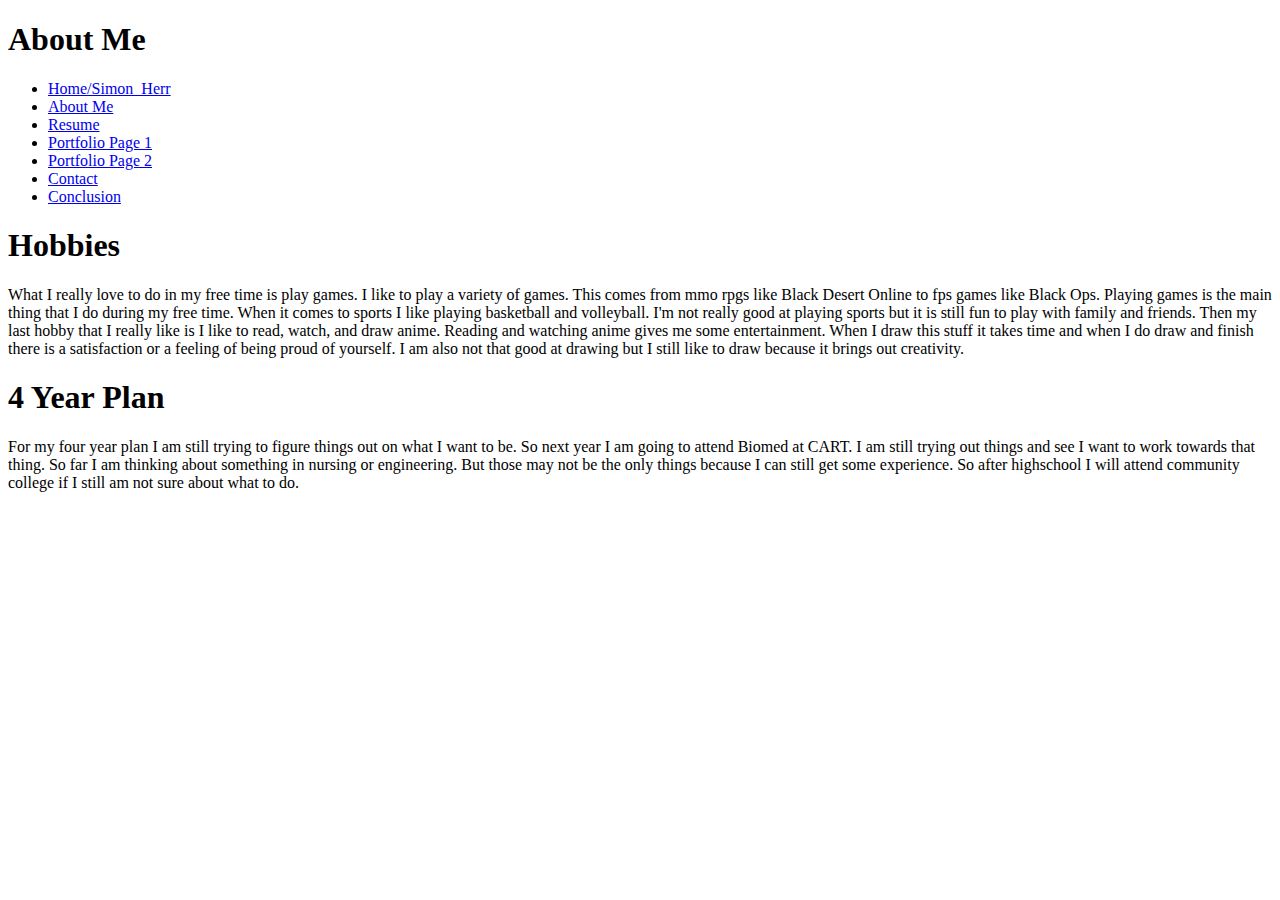
==== AboutMe.html @ 35c7e7ea "first commit" ====
<!DOCTYPE html>
<html lang="en">
<head>
    <meta charset="UTF-8">
    <meta name="viewport" content="width=device-width, initial-scale=1.0">
    <title>Document</title>
</head>
<h1>About Me</h1>
<ul>
    <li><a href="Simon.html">Home/Simon_Herr</a></li>
    <li><a href="AboutMe.html">About Me</a></li>
    <li><a href="Resume.html">Resume</a></li>
    <li><a href="Portfolio_Page_1.html">Portfolio Page 1</a></li>
    <li><a href="Portfolio_Page_2.html">Portfolio Page 2</a></li>
    <li><a href="Contact.html">Contact</a></li>
    <li><a href="Conclusion.html">Conclusion</a></li>
  </ul>
  
<body>
    <h1>Hobbies</h1>
    <p>What I really love to do in my free time is play games. I like to play a variety of games. This comes from mmo rpgs like Black Desert Online to fps games like Black Ops. Playing games is the main thing that I do during my free time. When it comes to sports I like playing basketball and volleyball. I'm not really good at playing sports but it is still fun to play with family and friends. Then my last hobby that I really like is I like to read, watch, and draw anime. Reading and watching anime gives me some entertainment. When I draw this stuff it takes time and when I do draw and finish there is a satisfaction or a feeling of being proud of yourself. I am also not that good at drawing but I still like to draw because it brings out creativity.
    </p>
    <h1>4 Year Plan</h1>
    <p>For my four year plan I am still trying to figure things out on what I want to be. So next year I am going to attend Biomed at CART. I am still trying out things and see I want to work towards that thing. So far I am thinking about something in nursing or engineering. But those may not be the only things because I can still get some experience. So after highschool I will attend community college if I still am not sure about what to do. 
    </p>
</body>
</html>
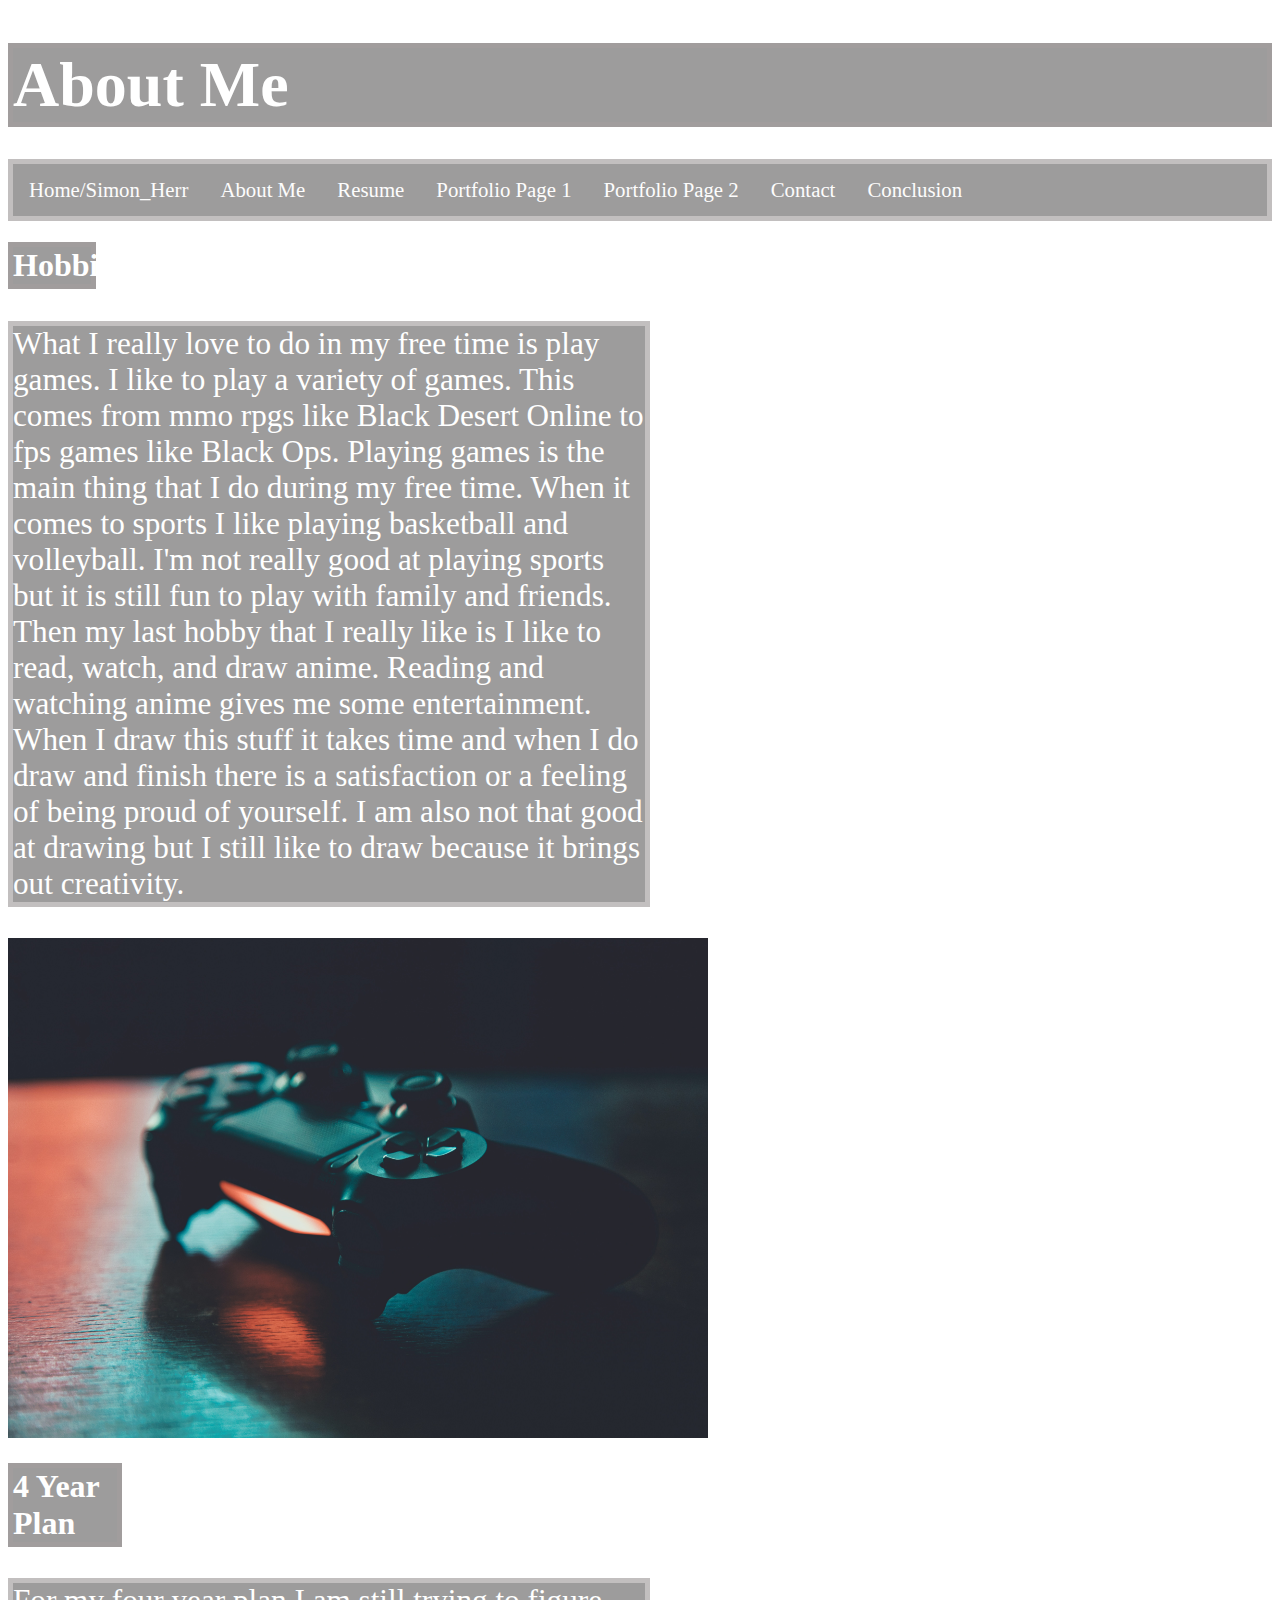
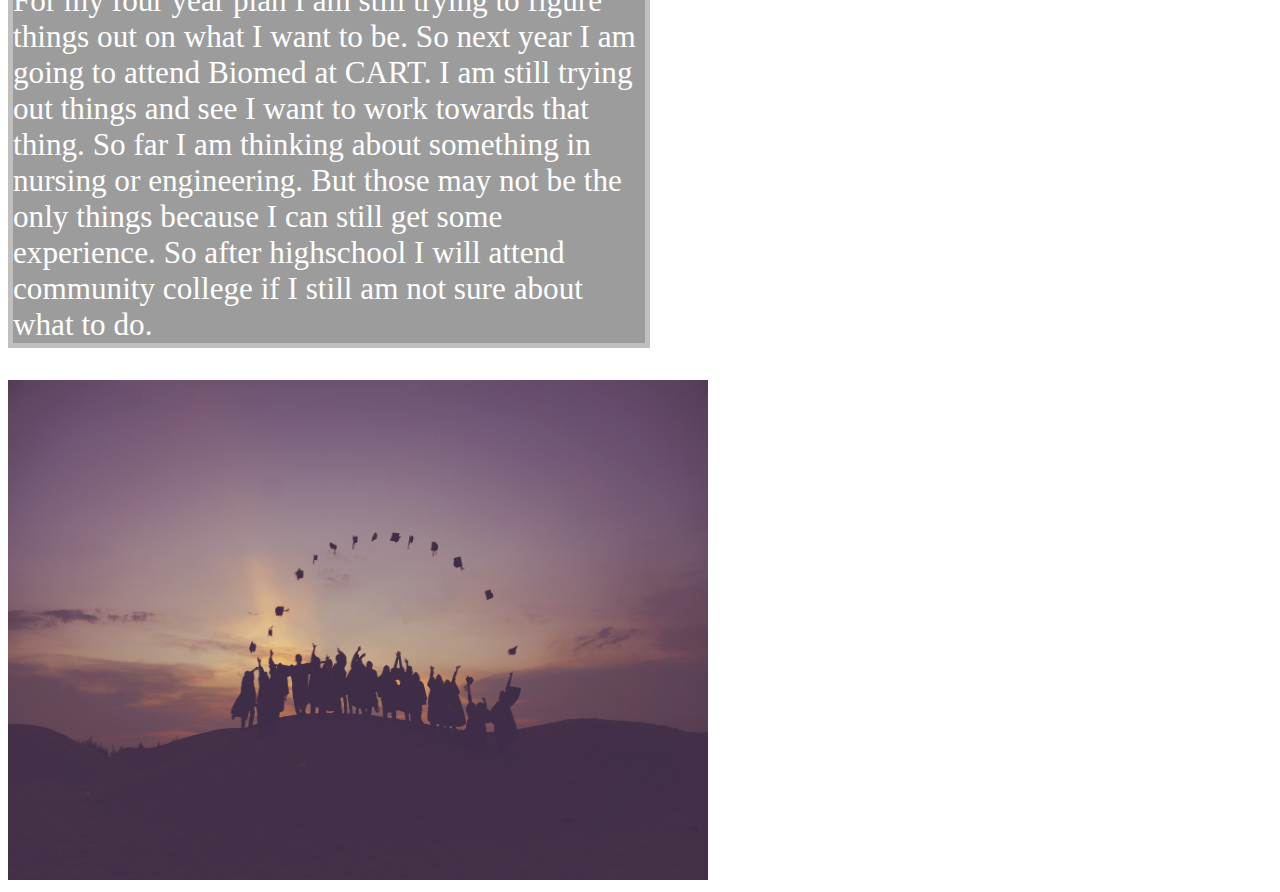
==== commit cce232e3: "Still in progress" ====
--- a/AboutMe.html
+++ b/AboutMe.html
@@ -3,9 +3,10 @@
 <head>
     <meta charset="UTF-8">
     <meta name="viewport" content="width=device-width, initial-scale=1.0">
-    <title>Document</title>
+    <title>About Simon lol</title>
+    <link rel="stylesheet" href="AboutMe.css">
 </head>
-<h1>About Me</h1>
+<div class="AboutMe"><h1>About Me</h1></div>
 <ul>
     <li><a href="Simon.html">Home/Simon_Herr</a></li>
     <li><a href="AboutMe.html">About Me</a></li>
@@ -17,11 +18,14 @@
   </ul>
   
 <body>
-    <h1>Hobbies</h1>
+    <div class="hobbies">
+    <h1>Hobbies</h1></div>
     <p>What I really love to do in my free time is play games. I like to play a variety of games. This comes from mmo rpgs like Black Desert Online to fps games like Black Ops. Playing games is the main thing that I do during my free time. When it comes to sports I like playing basketball and volleyball. I'm not really good at playing sports but it is still fun to play with family and friends. Then my last hobby that I really like is I like to read, watch, and draw anime. Reading and watching anime gives me some entertainment. When I draw this stuff it takes time and when I do draw and finish there is a satisfaction or a feeling of being proud of yourself. I am also not that good at drawing but I still like to draw because it brings out creativity.
     </p>
-    <h1>4 Year Plan</h1>
+    <img src="Images/GameController.jpg" alt="Gaming Controller" width="700" height="500">
+    <div class="four_year_plan"><h1>4 Year Plan</h1></div>
     <p>For my four year plan I am still trying to figure things out on what I want to be. So next year I am going to attend Biomed at CART. I am still trying out things and see I want to work towards that thing. So far I am thinking about something in nursing or engineering. But those may not be the only things because I can still get some experience. So after highschool I will attend community college if I still am not sure about what to do. 
     </p>
+    <img src="Images/Congrats.jpg" alt="Congrats" width="700" height="500">
 </body>
 </html>--- a/AboutMe.css
+++ b/AboutMe.css
@@ -0,0 +1,56 @@
+ul {
+    list-style-type: none;
+    
+    padding: 0;
+    overflow: hidden;
+    background-color: rgba(56, 55, 55, 0.493);
+    border: 5px solid rgb(194, 191, 191);
+    width: ;
+  }
+  
+  li {
+    float: left;
+  }
+  
+  li a {
+    display: block;
+    color: rgb(253, 253, 253);
+    text-align: center;
+    padding: 14px 16px;
+    text-decoration: none;
+    font-size: 130%;
+  }
+  
+  li a:hover {
+    background-color: rgba(66, 63, 63, 0.836);
+  }
+  .AboutMe{
+    height: 100px;
+    font-size: 200%;
+  }
+
+  h1{
+    background-color: rgba(56, 55, 55, 0.493);
+    border: 5px solid rgb(161, 157, 157);
+    color: white;
+  }
+  p{
+    background-color: rgba(56, 55, 55, 0.493);
+    border: 5px solid rgb(194, 191, 191);
+    font-size: 195%;
+    width: 50%;
+    color: white;
+  }
+  
+  .hobbies{
+      width: 7%;
+  }
+  
+  .four_year_plan{
+    width: 9%;
+  }
+  
+  body{
+      background-image: url(https://image.freepik.com/free-vector/shiny-pink-watercolor-background_1055-2275.jpg);
+      background-size: cover;
+  }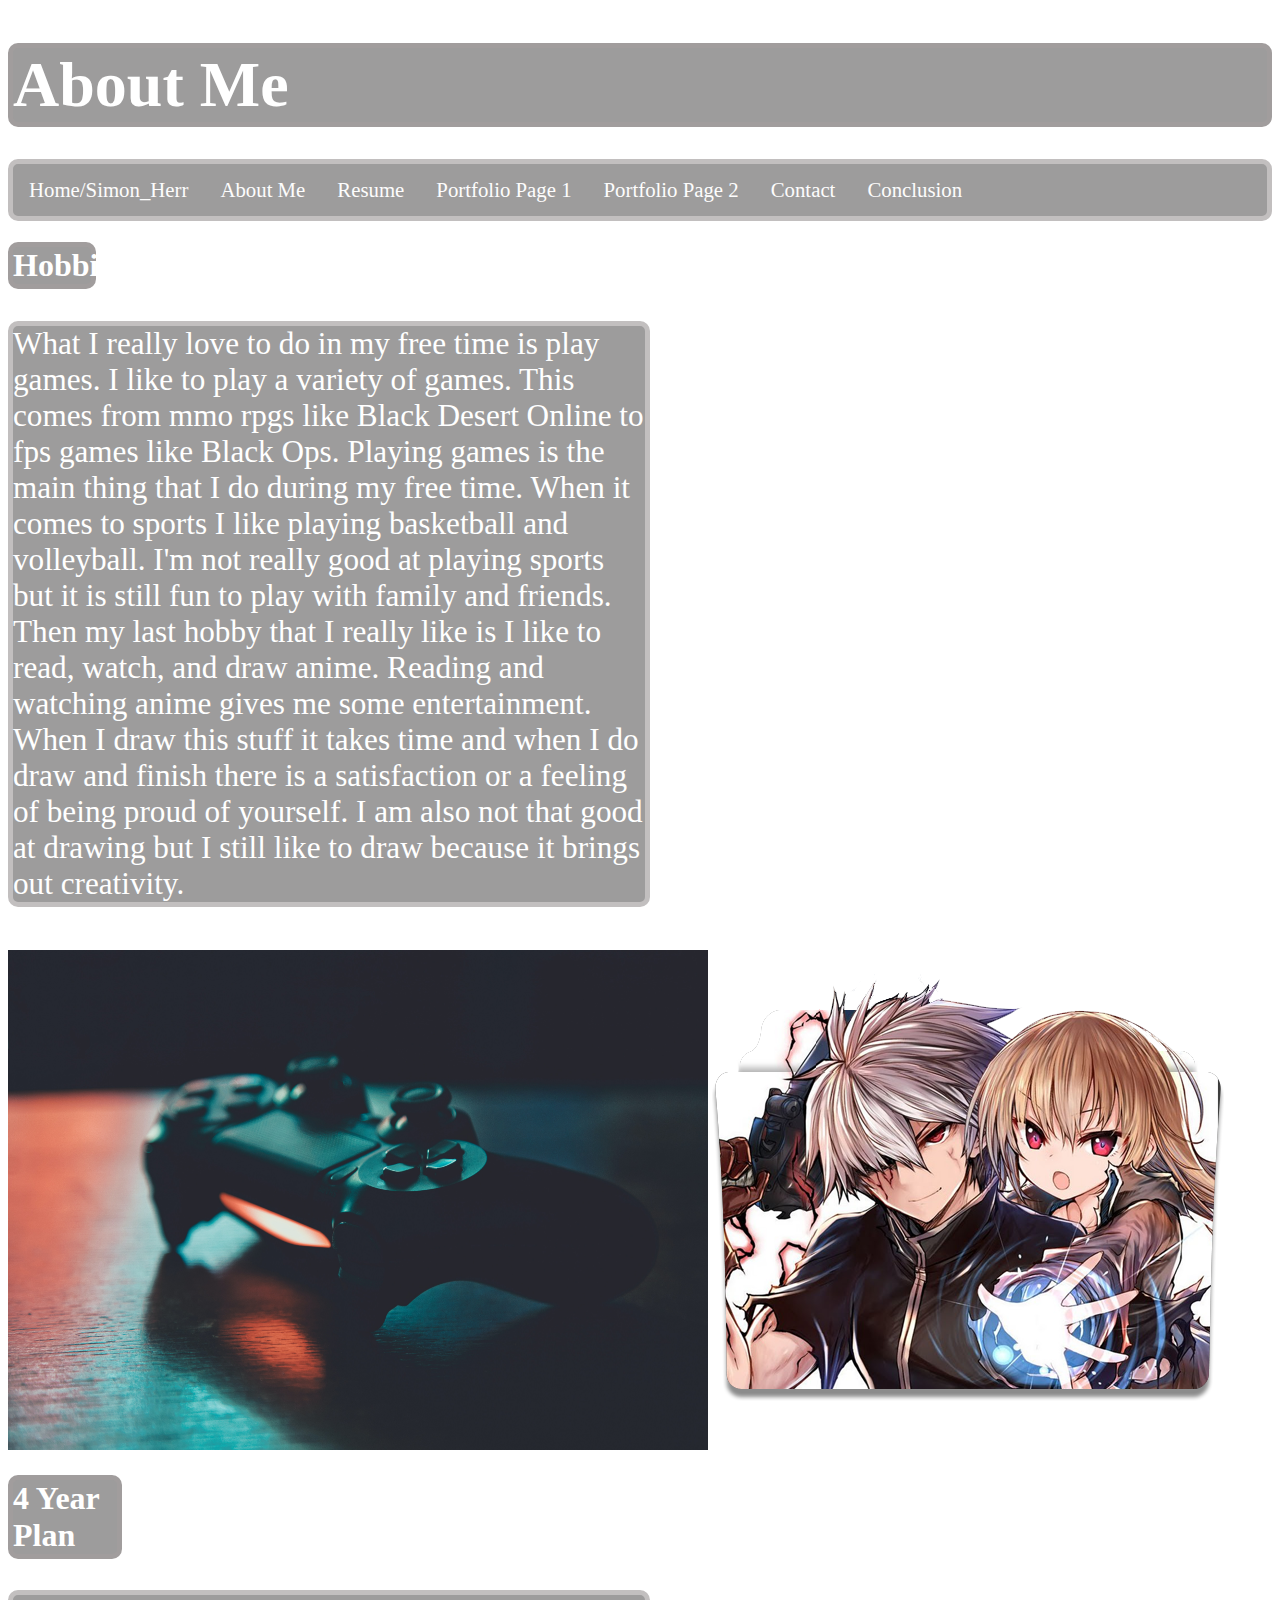
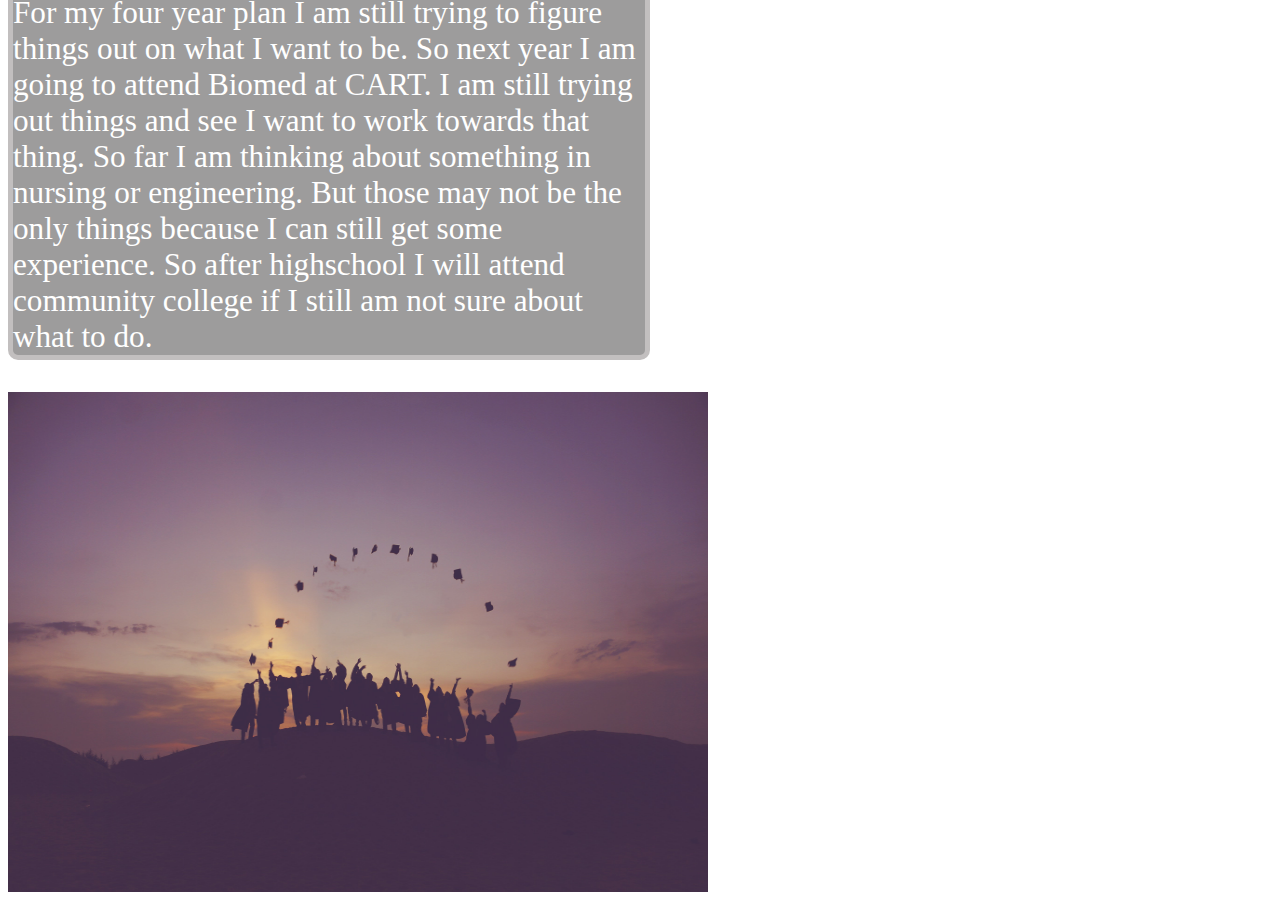
==== commit 9b81804f: "still in progress" ====
--- a/AboutMe.html
+++ b/AboutMe.html
@@ -23,6 +23,7 @@
     <p>What I really love to do in my free time is play games. I like to play a variety of games. This comes from mmo rpgs like Black Desert Online to fps games like Black Ops. Playing games is the main thing that I do during my free time. When it comes to sports I like playing basketball and volleyball. I'm not really good at playing sports but it is still fun to play with family and friends. Then my last hobby that I really like is I like to read, watch, and draw anime. Reading and watching anime gives me some entertainment. When I draw this stuff it takes time and when I do draw and finish there is a satisfaction or a feeling of being proud of yourself. I am also not that good at drawing but I still like to draw because it brings out creativity.
     </p>
     <img src="Images/GameController.jpg" alt="Gaming Controller" width="700" height="500">
+    <img src="Images/anime picture.png" alt="">
     <div class="four_year_plan"><h1>4 Year Plan</h1></div>
     <p>For my four year plan I am still trying to figure things out on what I want to be. So next year I am going to attend Biomed at CART. I am still trying out things and see I want to work towards that thing. So far I am thinking about something in nursing or engineering. But those may not be the only things because I can still get some experience. So after highschool I will attend community college if I still am not sure about what to do. 
     </p>
--- a/AboutMe.css
+++ b/AboutMe.css
@@ -5,7 +5,8 @@
     overflow: hidden;
     background-color: rgba(56, 55, 55, 0.493);
     border: 5px solid rgb(194, 191, 191);
-    width: ;
+    border-radius: 10px;
+    background-image: url(https://gifimage.net/wp-content/uploads/2017/10/cherry-blossom-petals-gif-2.gif);
   }
   
   li {
@@ -33,6 +34,8 @@
     background-color: rgba(56, 55, 55, 0.493);
     border: 5px solid rgb(161, 157, 157);
     color: white;
+    background-image: url(https://i.ya-webdesign.com/images/cherry-blossom-gif-png-7.gif);
+    border-radius: 10px;
   }
   p{
     background-color: rgba(56, 55, 55, 0.493);
@@ -40,6 +43,8 @@
     font-size: 195%;
     width: 50%;
     color: white;
+    background-image: url(https://gifimage.net/wp-content/uploads/2017/10/cherry-blossom-petals-gif-2.gif);
+    border-radius: 10px;
   }
   
   .hobbies{
@@ -53,4 +58,5 @@
   body{
       background-image: url(https://image.freepik.com/free-vector/shiny-pink-watercolor-background_1055-2275.jpg);
       background-size: cover;
-  }+  }
+  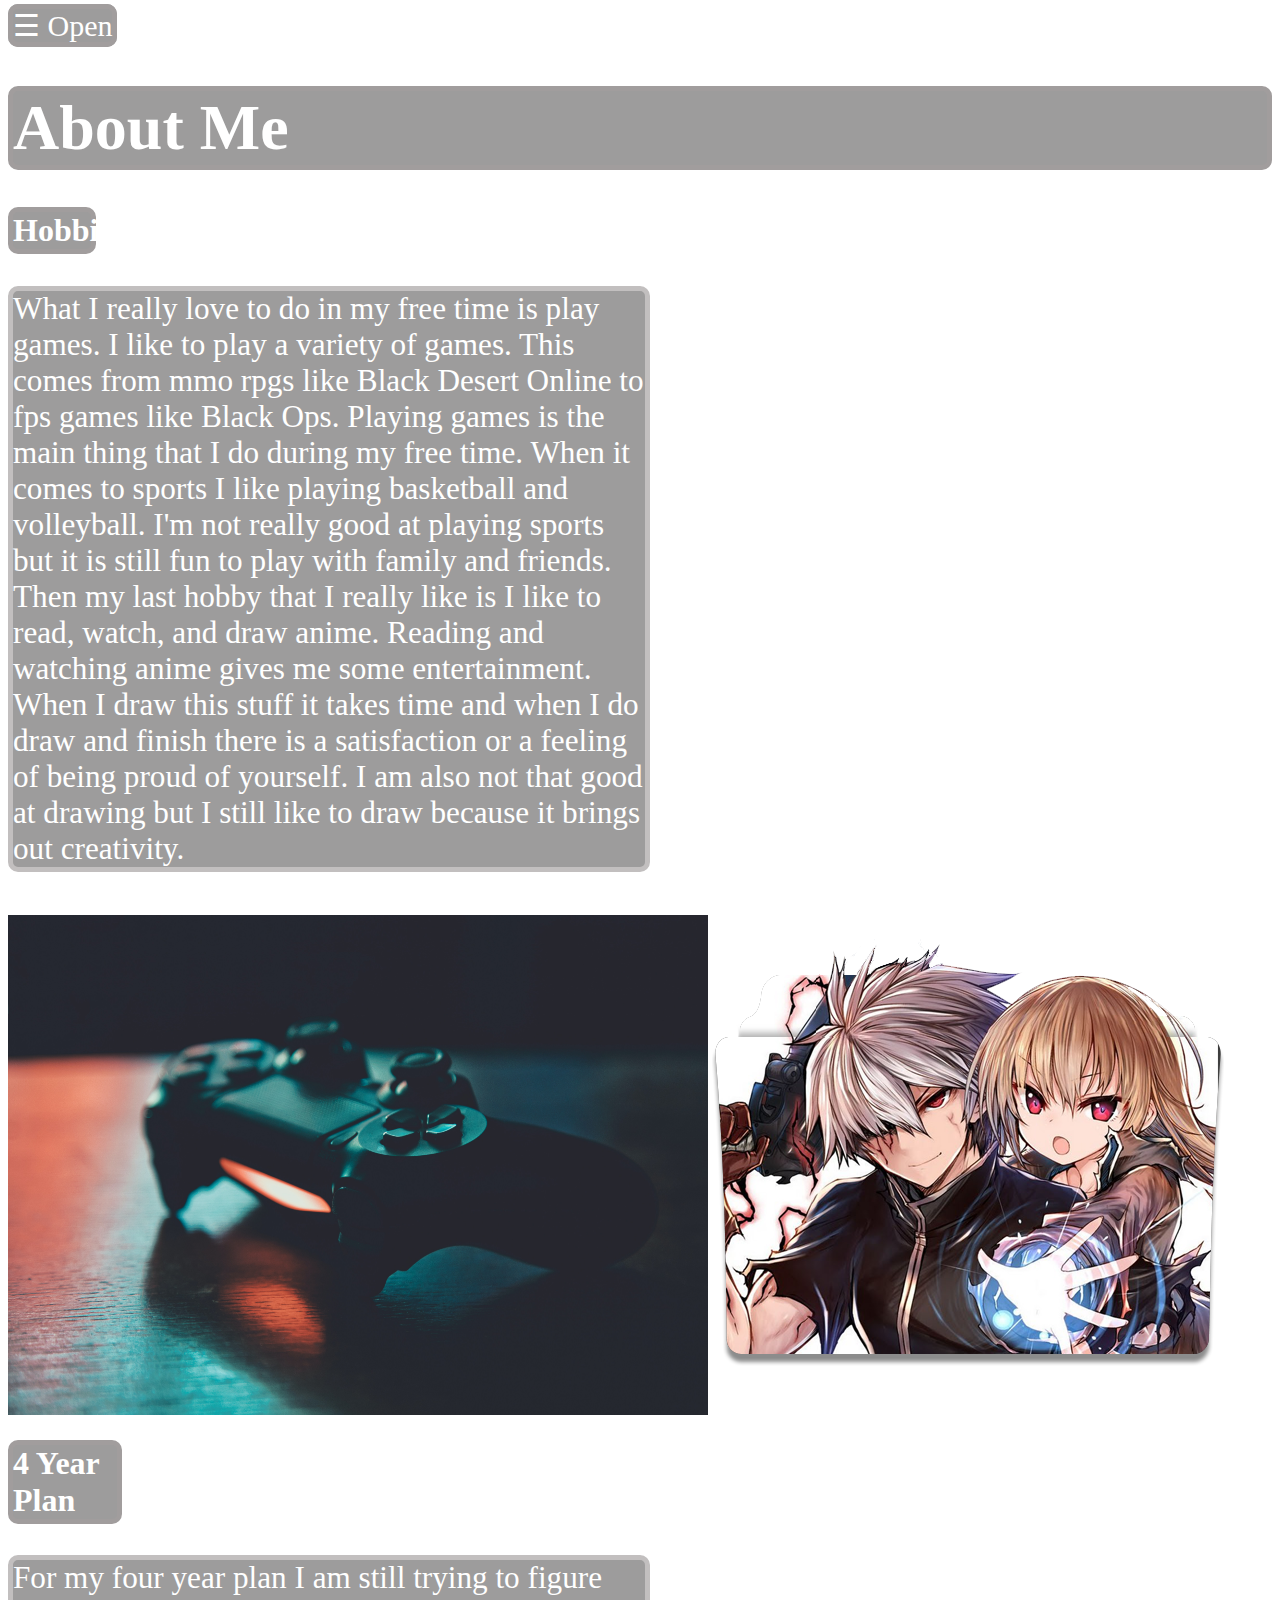
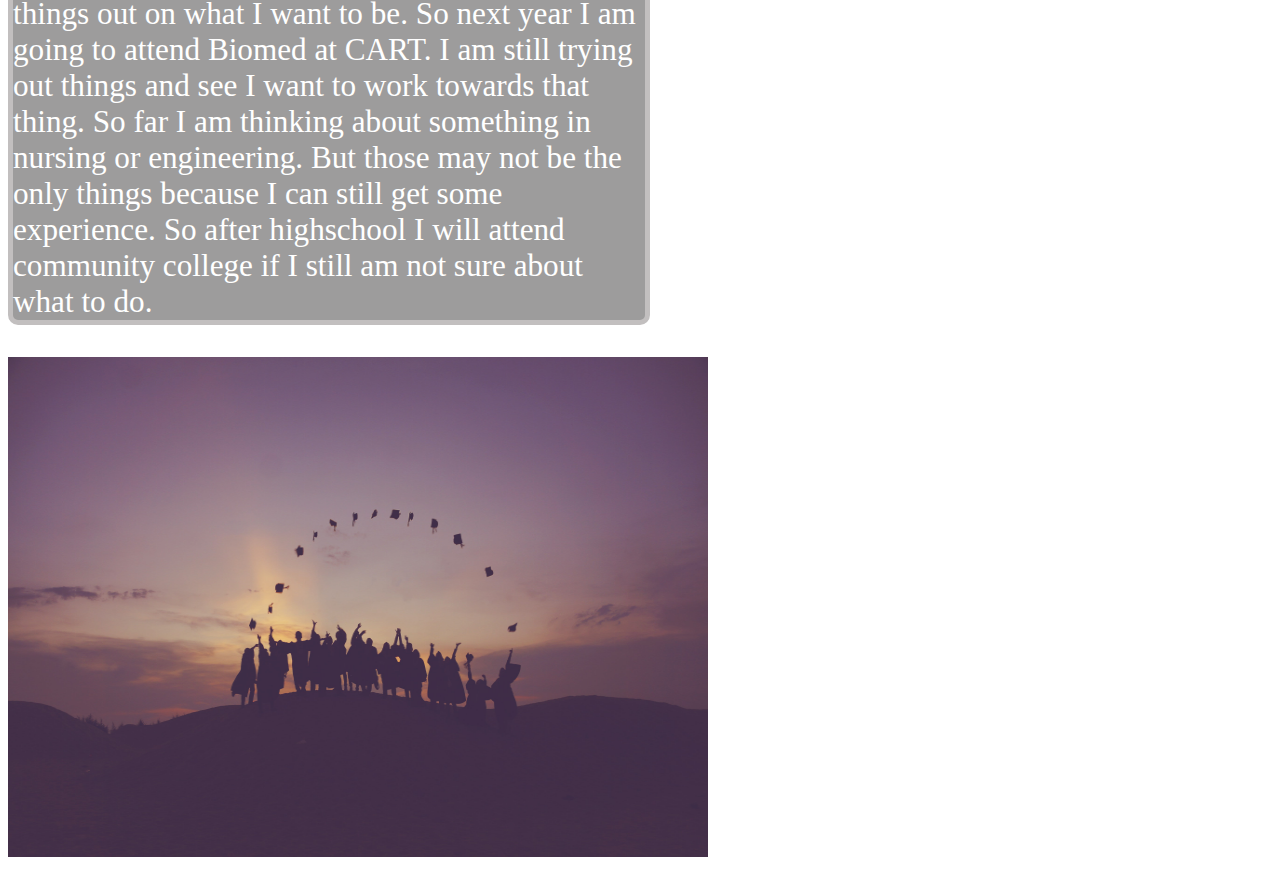
==== commit 6ed76b2d: "Still editing puctures" ====
--- a/AboutMe.html
+++ b/AboutMe.html
@@ -6,18 +6,34 @@
     <title>About Simon lol</title>
     <link rel="stylesheet" href="AboutMe.css">
 </head>
-<div class="AboutMe"><h1>About Me</h1></div>
-<ul>
-    <li><a href="Simon.html">Home/Simon_Herr</a></li>
-    <li><a href="AboutMe.html">About Me</a></li>
-    <li><a href="Resume.html">Resume</a></li>
-    <li><a href="Portfolio_Page_1.html">Portfolio Page 1</a></li>
-    <li><a href="Portfolio_Page_2.html">Portfolio Page 2</a></li>
-    <li><a href="Contact.html">Contact</a></li>
-    <li><a href="Conclusion.html">Conclusion</a></li>
-  </ul>
+
+
+<div id="mySidenav" class="sidenav">
+    <ul>
+      <a href="javascript:void(0)" class="closebtn" onclick="closeNav()">&times;</a>
+      <li><a href="Simon.html">Home/Simon_Herr</a></li>
+      <li><a href="AboutMe.html">About Me</a></li>
+      <li><a href="Resume.html">Resume</a></li>
+      <li><a href="Portfolio_Page_1.html">Portfolio Page 1</a></li>
+      <li><a href="Portfolio_Page_2.html">Portfolio Page 2</a></li>
+      <li><a href="Contact.html">Contact</a></li>
+      <li><a href="Conclusion.html">Conclusion</a></li>
+      </div>
+    </ul> 
   
 <body>
+    <span style="font-size:30px;cursor:pointer" onclick="openNav()" class="spancolor">&#9776; Open</span>
+
+<script>
+    function openNav() {
+    document.getElementById("mySidenav").style.width = "250px";
+    }
+
+    function closeNav() {
+    document.getElementById("mySidenav").style.width = "0";
+    }
+    </script>
+    <div class="AboutMe"><h1>About Me</h1></div>
     <div class="hobbies">
     <h1>Hobbies</h1></div>
     <p>What I really love to do in my free time is play games. I like to play a variety of games. This comes from mmo rpgs like Black Desert Online to fps games like Black Ops. Playing games is the main thing that I do during my free time. When it comes to sports I like playing basketball and volleyball. I'm not really good at playing sports but it is still fun to play with family and friends. Then my last hobby that I really like is I like to read, watch, and draw anime. Reading and watching anime gives me some entertainment. When I draw this stuff it takes time and when I do draw and finish there is a satisfaction or a feeling of being proud of yourself. I am also not that good at drawing but I still like to draw because it brings out creativity.
--- a/AboutMe.css
+++ b/AboutMe.css
@@ -3,10 +3,8 @@
     
     padding: 0;
     overflow: hidden;
-    background-color: rgba(56, 55, 55, 0.493);
-    border: 5px solid rgb(194, 191, 191);
+    
     border-radius: 10px;
-    background-image: url(https://gifimage.net/wp-content/uploads/2017/10/cherry-blossom-petals-gif-2.gif);
   }
   
   li {
@@ -59,4 +57,46 @@
       background-image: url(https://image.freepik.com/free-vector/shiny-pink-watercolor-background_1055-2275.jpg);
       background-size: cover;
   }
-  +  
+  .sidenav {
+    height: 100%;
+    width: 0;
+    position: fixed;
+    z-index: 1;
+    top: 0;
+    left: 0;
+    background-color: rgba(17, 17, 17, 0.767);
+    overflow-x: hidden;
+    transition: 0.5s;
+    background-image: url(https://animaloilmaker.com/images/gif-pink-tree-6.gif);
+    background-size: 690%;
+    background-position: center;
+  }
+  
+  .sidenav a {
+    padding: 8px 8px 8px 32px;
+    text-decoration: none;
+    font-size: 25px;
+    color: #f3ebeb;
+    display: block;
+    transition: 0.3s;
+  }
+  
+  .sidenav a:hover {
+    color: #f1f1f1;
+  }
+  
+  .sidenav .closebtn {
+    position: absolute;
+    top: 0;
+    right: 25px;
+    font-size: 36px;
+    margin-left: 50px;
+  }
+  
+  .spancolor{
+    background-color: rgba(56, 55, 55, 0.493);
+    border: 5px solid rgb(161, 157, 157);
+    border-radius: 10px;
+    color: white;
+  }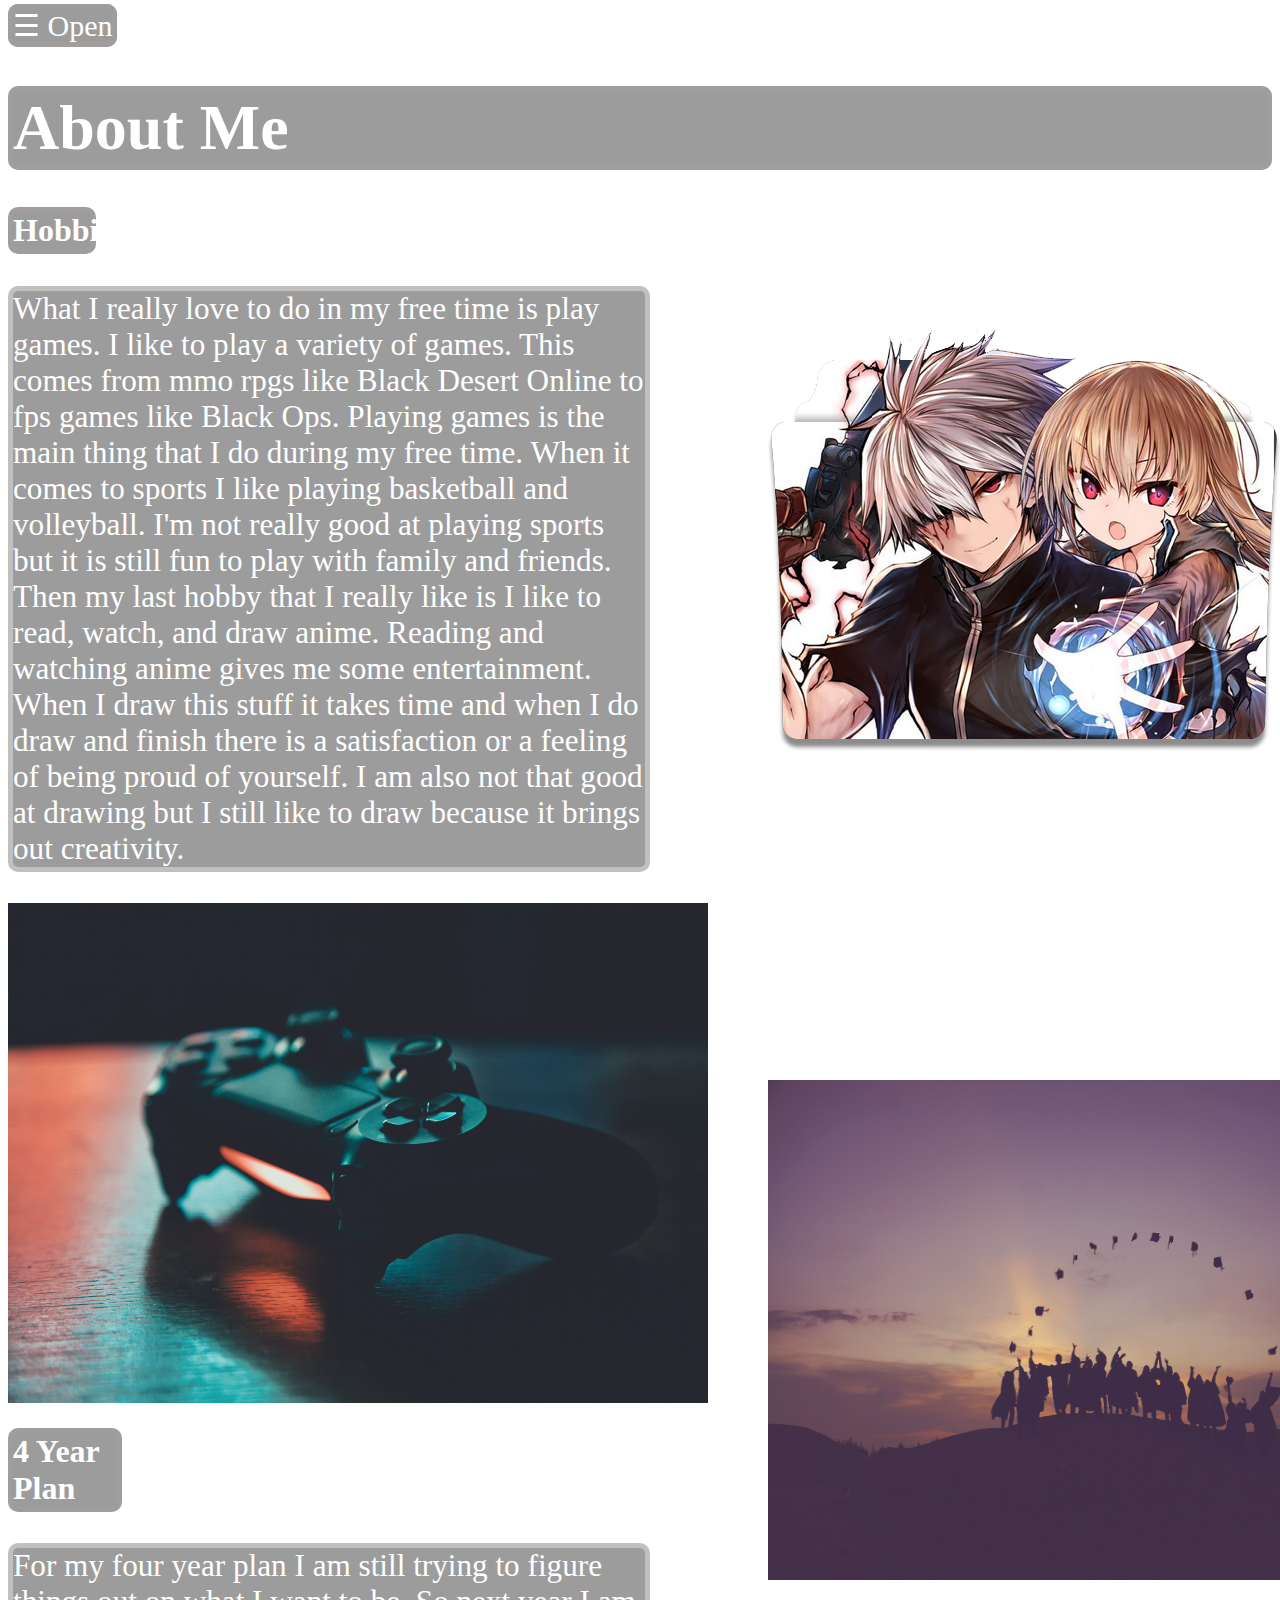
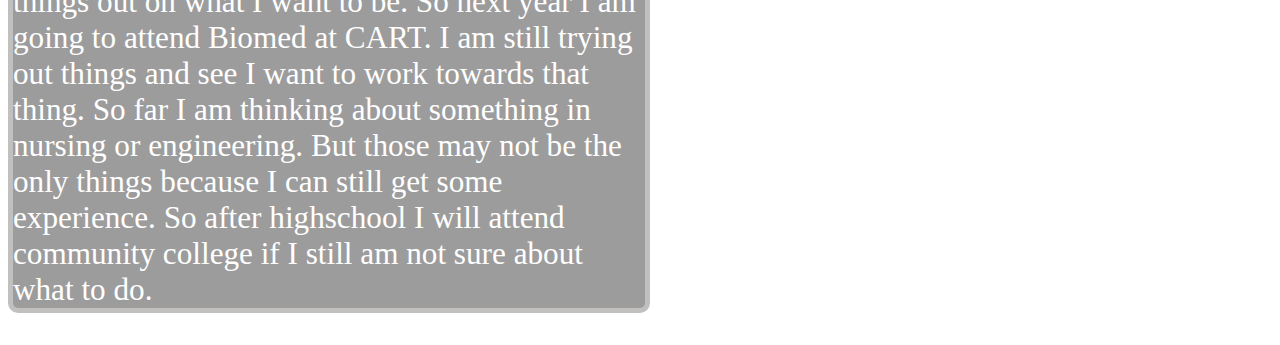
==== commit 756ea295: "Still working" ====
--- a/AboutMe.html
+++ b/AboutMe.html
@@ -26,7 +26,7 @@
 
 <script>
     function openNav() {
-    document.getElementById("mySidenav").style.width = "250px";
+    document.getElementById("mySidenav").style.width = "100%";
     }
 
     function closeNav() {
@@ -37,12 +37,12 @@
     <div class="hobbies">
     <h1>Hobbies</h1></div>
     <p>What I really love to do in my free time is play games. I like to play a variety of games. This comes from mmo rpgs like Black Desert Online to fps games like Black Ops. Playing games is the main thing that I do during my free time. When it comes to sports I like playing basketball and volleyball. I'm not really good at playing sports but it is still fun to play with family and friends. Then my last hobby that I really like is I like to read, watch, and draw anime. Reading and watching anime gives me some entertainment. When I draw this stuff it takes time and when I do draw and finish there is a satisfaction or a feeling of being proud of yourself. I am also not that good at drawing but I still like to draw because it brings out creativity.
-    </p>
+    </p><div class="ari"><img src="Images/anime picture.png" alt=""></div>
     <img src="Images/GameController.jpg" alt="Gaming Controller" width="700" height="500">
-    <img src="Images/anime picture.png" alt="">
+    
     <div class="four_year_plan"><h1>4 Year Plan</h1></div>
     <p>For my four year plan I am still trying to figure things out on what I want to be. So next year I am going to attend Biomed at CART. I am still trying out things and see I want to work towards that thing. So far I am thinking about something in nursing or engineering. But those may not be the only things because I can still get some experience. So after highschool I will attend community college if I still am not sure about what to do. 
     </p>
-    <img src="Images/Congrats.jpg" alt="Congrats" width="700" height="500">
+    <div class="grad"><img src="Images/Congrats.jpg" alt="Congrats" width="700" height="500"></div>
 </body>
 </html>--- a/AboutMe.css
+++ b/AboutMe.css
@@ -68,9 +68,9 @@
     background-color: rgba(17, 17, 17, 0.767);
     overflow-x: hidden;
     transition: 0.5s;
-    background-image: url(https://animaloilmaker.com/images/gif-pink-tree-6.gif);
-    background-size: 690%;
-    background-position: center;
+    background-image: url(https://gifimage.net/wp-content/uploads/2017/10/cherry-blossom-petals-gif-2.gif), url(Images/SakuraTree.jpg);
+    background-size:cover;
+    background-position:;
   }
   
   .sidenav a {
@@ -99,4 +99,16 @@
     border: 5px solid rgb(161, 157, 157);
     border-radius: 10px;
     color: white;
+  }
+  .ari {
+    position: absolute;
+    top: 32%;
+    left: 60%;
+    
+  }
+   
+  .grad {
+    position: absolute;
+    top: 120%;
+    left: 60%;
   }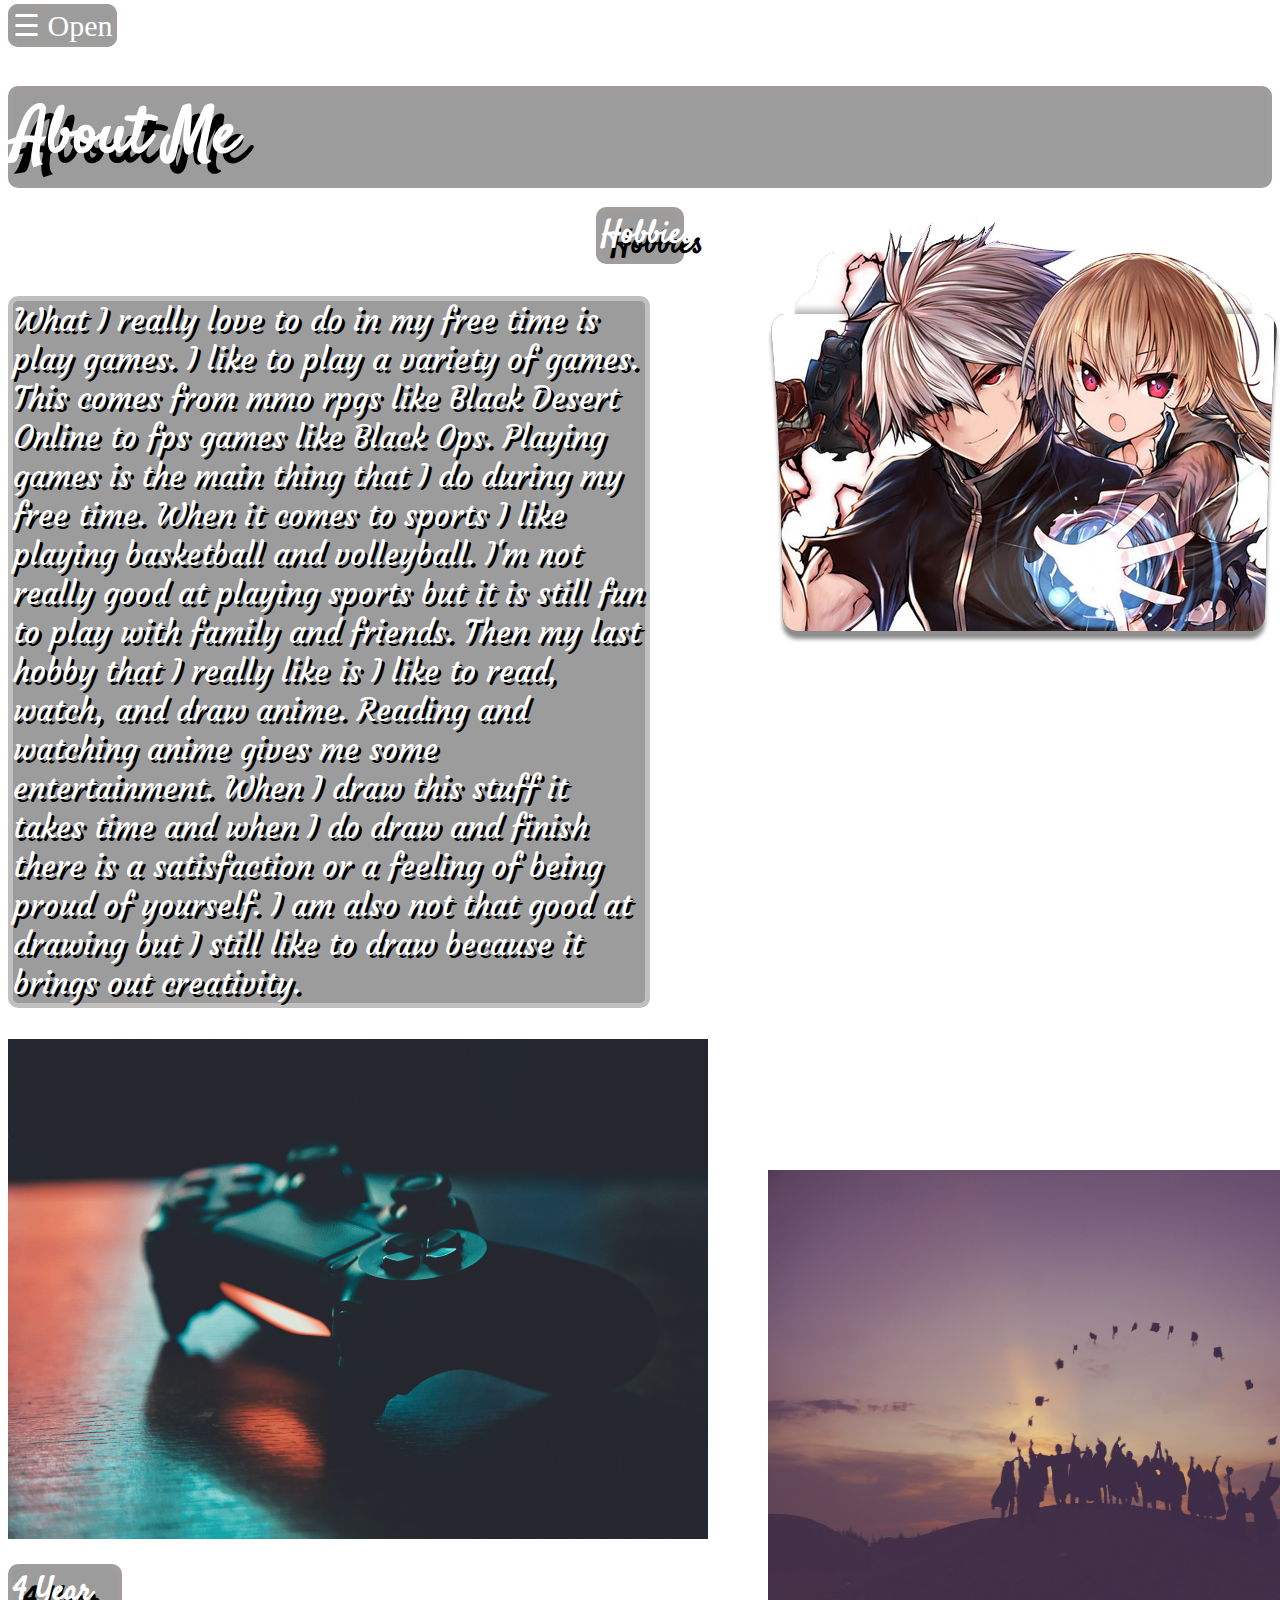
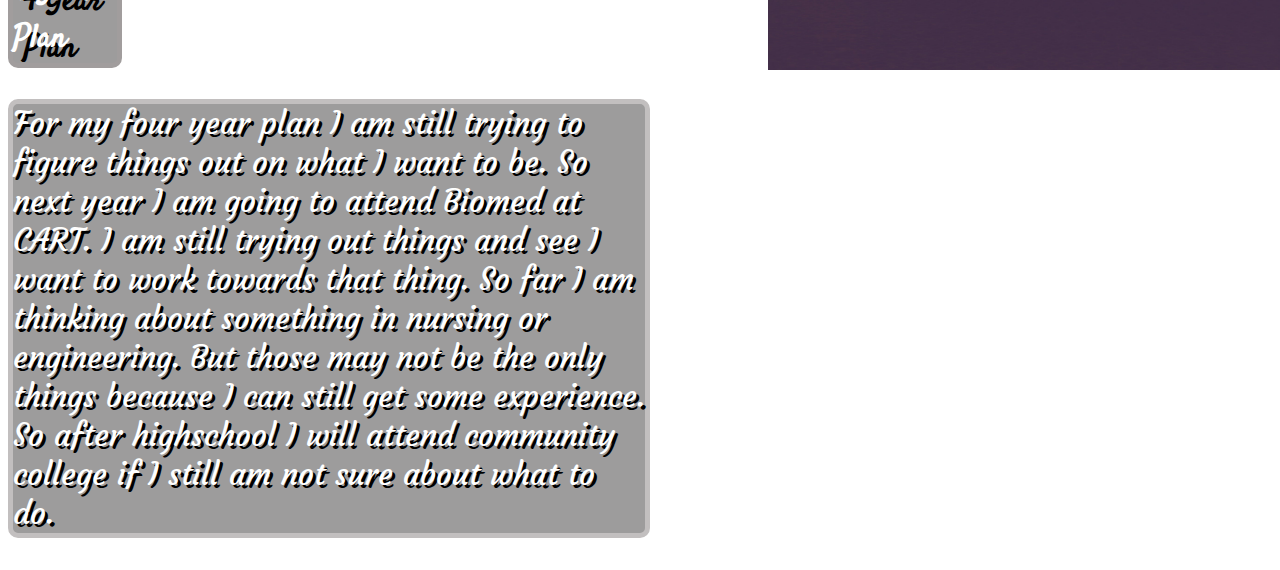
==== commit b903a0c7: "basically finished" ====
--- a/AboutMe.html
+++ b/AboutMe.html
@@ -17,7 +17,6 @@
       <li><a href="Portfolio_Page_1.html">Portfolio Page 1</a></li>
       <li><a href="Portfolio_Page_2.html">Portfolio Page 2</a></li>
       <li><a href="Contact.html">Contact</a></li>
-      <li><a href="Conclusion.html">Conclusion</a></li>
       </div>
     </ul> 
   
--- a/AboutMe.css
+++ b/AboutMe.css
@@ -1,3 +1,7 @@
+@import url('https://fonts.googleapis.com/css2?family=Satisfy&display=swap');
+
+@import url('https://fonts.googleapis.com/css2?family=Courgette&display=swap');
+
 ul {
     list-style-type: none;
     
@@ -34,6 +38,8 @@
     color: white;
     background-image: url(https://i.ya-webdesign.com/images/cherry-blossom-gif-png-7.gif);
     border-radius: 10px;
+    font-family: 'Satisfy', cursive;
+    text-shadow: 10px 10px black;
   }
   p{
     background-color: rgba(56, 55, 55, 0.493);
@@ -43,10 +49,13 @@
     color: white;
     background-image: url(https://gifimage.net/wp-content/uploads/2017/10/cherry-blossom-petals-gif-2.gif);
     border-radius: 10px;
+    font-family: 'Courgette', cursive;
+    text-shadow: 3px 3px black;
   }
   
   .hobbies{
       width: 7%;
+      margin: auto;
   }
   
   .four_year_plan{
@@ -71,6 +80,8 @@
     background-image: url(https://gifimage.net/wp-content/uploads/2017/10/cherry-blossom-petals-gif-2.gif), url(Images/SakuraTree.jpg);
     background-size:cover;
     background-position:;
+    font-family: 'Courgette', cursive;
+    text-shadow: 3px 3px black;
   }
   
   .sidenav a {
@@ -102,13 +113,13 @@
   }
   .ari {
     position: absolute;
-    top: 32%;
+    top: 20%;
     left: 60%;
     
   }
    
   .grad {
     position: absolute;
-    top: 120%;
+    top: 130%;
     left: 60%;
   }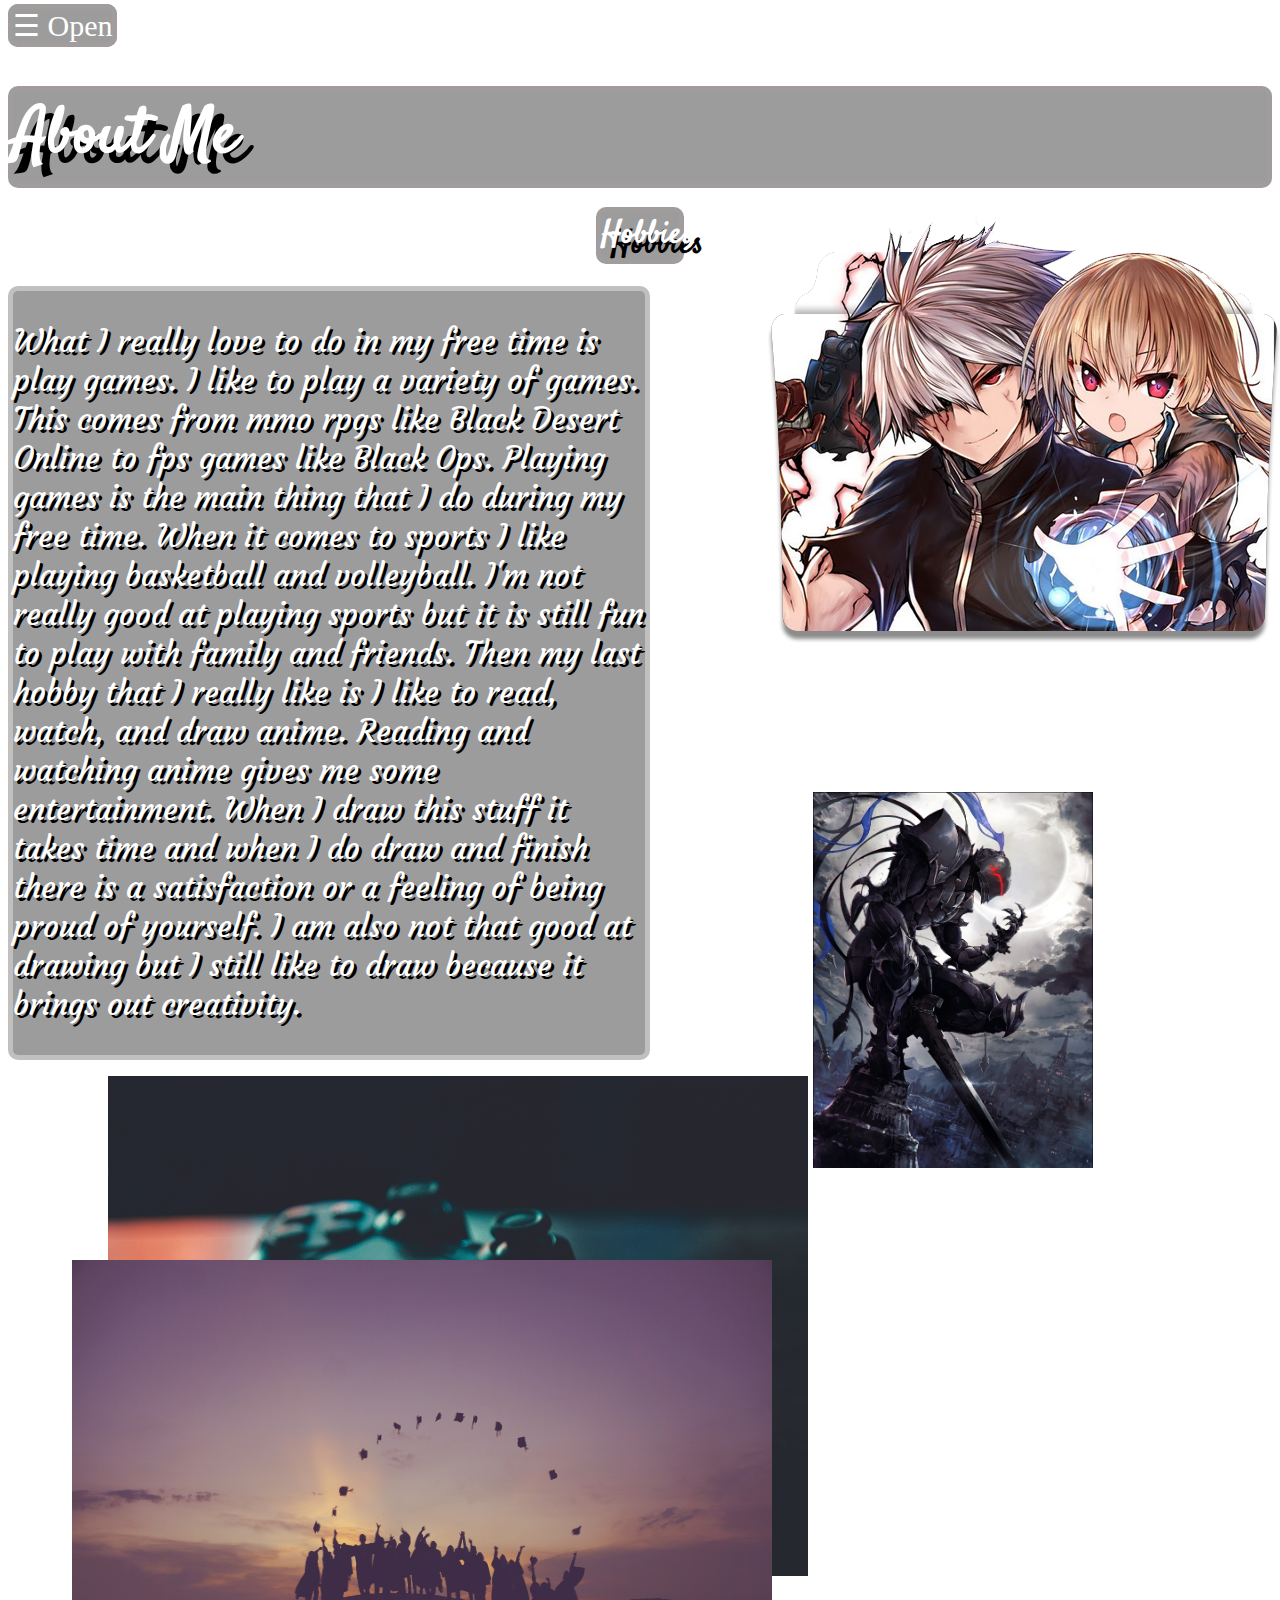
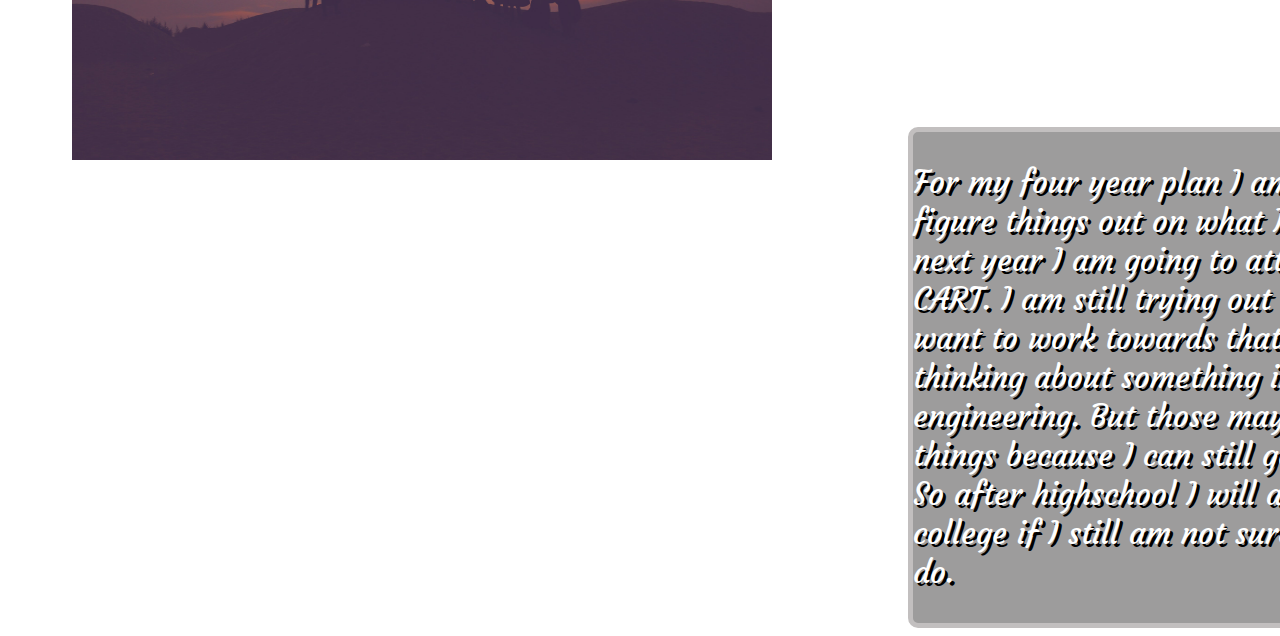
==== commit 9afe0735: "almost done" ====
--- a/AboutMe.html
+++ b/AboutMe.html
@@ -35,13 +35,13 @@
     <div class="AboutMe"><h1>About Me</h1></div>
     <div class="hobbies">
     <h1>Hobbies</h1></div>
-    <p>What I really love to do in my free time is play games. I like to play a variety of games. This comes from mmo rpgs like Black Desert Online to fps games like Black Ops. Playing games is the main thing that I do during my free time. When it comes to sports I like playing basketball and volleyball. I'm not really good at playing sports but it is still fun to play with family and friends. Then my last hobby that I really like is I like to read, watch, and draw anime. Reading and watching anime gives me some entertainment. When I draw this stuff it takes time and when I do draw and finish there is a satisfaction or a feeling of being proud of yourself. I am also not that good at drawing but I still like to draw because it brings out creativity.
-    </p><div class="ari"><img src="Images/anime picture.png" alt=""></div>
-    <img src="Images/GameController.jpg" alt="Gaming Controller" width="700" height="500">
-    
+    <div class="para1"><p>What I really love to do in my free time is play games. I like to play a variety of games. This comes from mmo rpgs like Black Desert Online to fps games like Black Ops. Playing games is the main thing that I do during my free time. When it comes to sports I like playing basketball and volleyball. I'm not really good at playing sports but it is still fun to play with family and friends. Then my last hobby that I really like is I like to read, watch, and draw anime. Reading and watching anime gives me some entertainment. When I draw this stuff it takes time and when I do draw and finish there is a satisfaction or a feeling of being proud of yourself. I am also not that good at drawing but I still like to draw because it brings out creativity.
+   </div> </p><div class="ari"><img src="Images/anime picture.png" alt=""></div>
+   <div class="knight"><img src="Images/knight.jpg" alt="" width="60%"></div>
+    <div class="cont"><img src="Images/GameController.jpg" alt="Gaming Controller" width="700" height="500"></div>
     <div class="four_year_plan"><h1>4 Year Plan</h1></div>
-    <p>For my four year plan I am still trying to figure things out on what I want to be. So next year I am going to attend Biomed at CART. I am still trying out things and see I want to work towards that thing. So far I am thinking about something in nursing or engineering. But those may not be the only things because I can still get some experience. So after highschool I will attend community college if I still am not sure about what to do. 
-    </p>
+    <div class="para2"><p>For my four year plan I am still trying to figure things out on what I want to be. So next year I am going to attend Biomed at CART. I am still trying out things and see I want to work towards that thing. So far I am thinking about something in nursing or engineering. But those may not be the only things because I can still get some experience. So after highschool I will attend community college if I still am not sure about what to do. 
+    </p></div>
     <div class="grad"><img src="Images/Congrats.jpg" alt="Congrats" width="700" height="500"></div>
 </body>
 </html>--- a/AboutMe.css
+++ b/AboutMe.css
@@ -4,6 +4,7 @@
 
 ul {
     list-style-type: none;
+    width: 13%;
     
     padding: 0;
     overflow: hidden;
@@ -32,7 +33,7 @@
     font-size: 200%;
   }
 
-  h1{
+  h1 {
     background-color: rgba(56, 55, 55, 0.493);
     border: 5px solid rgb(161, 157, 157);
     color: white;
@@ -41,7 +42,7 @@
     font-family: 'Satisfy', cursive;
     text-shadow: 10px 10px black;
   }
-  p{
+  .para1 {
     background-color: rgba(56, 55, 55, 0.493);
     border: 5px solid rgb(194, 191, 191);
     font-size: 195%;
@@ -53,6 +54,19 @@
     text-shadow: 3px 3px black;
   }
   
+.para2 {
+  background-color: rgba(56, 55, 55, 0.493);
+  border: 5px solid rgb(194, 191, 191);
+  font-size: 195%;
+  width: 50%;
+  color: white;
+  background-image: url(https://gifimage.net/wp-content/uploads/2017/10/cherry-blossom-petals-gif-2.gif);
+  border-radius: 10px;
+  font-family: 'Courgette', cursive;
+  text-shadow: 3px 3px black;
+  margin: 0px 900px;
+}
+
   .hobbies{
       width: 7%;
       margin: auto;
@@ -60,6 +74,7 @@
   
   .four_year_plan{
     width: 9%;
+    margin: auto;
   }
   
   body{
@@ -120,6 +135,16 @@
    
   .grad {
     position: absolute;
-    top: 130%;
-    left: 60%;
+    top: 140%;
+    left: 5.6%;
+  }
+
+  .cont {
+    margin: 0px 100px;
+  }
+
+  .knight {
+    position: absolute;
+    top: 88%;
+    left: 63.5%;
   }